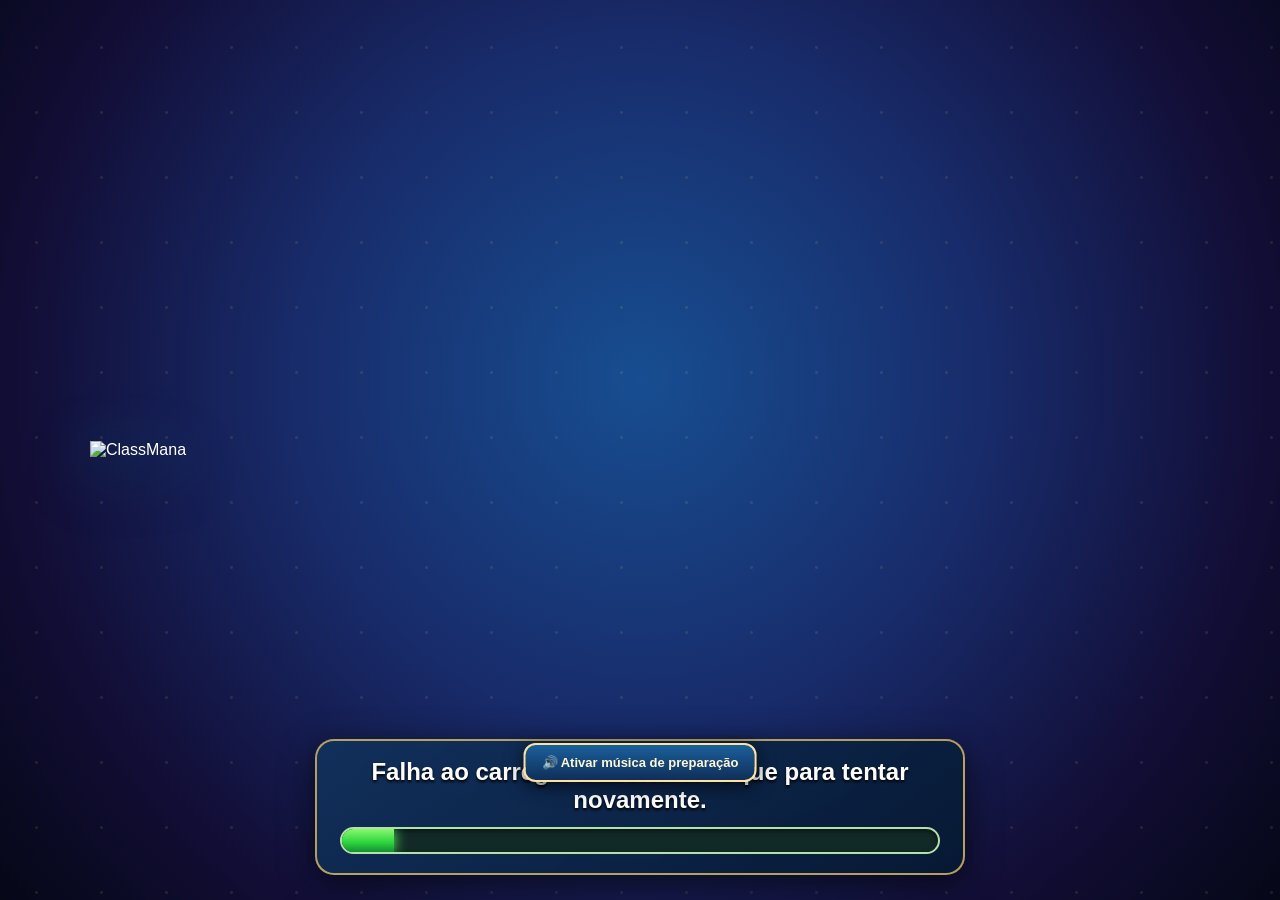
==== index.html @ 32e57f51 "fix: alinhar heroi ao piso no portal e garantir saida/entrada entre territorios" ====
<!DOCTYPE html>
<html lang="pt-BR">
<head>
<meta charset="utf-8">
<meta name="viewport" content="width=device-width,initial-scale=1">
<meta name="theme-color" content="#050c1b">
<title>ClassMana — Batalha dos Monstros V2.5</title>
<style>
*{box-sizing:border-box}
html,body{margin:0;width:100%;height:100%;overflow:hidden;background:#050c1b;color:#f4f8ff;font:14px "Trebuchet MS",Arial,sans-serif}
#shell{position:fixed;inset:0;display:flex;flex-direction:column}
#gameWindow{width:100%;height:100%;flex:1;min-height:0;border:0;background:#050c1b}
#realmTitle{position:absolute;width:1px;height:1px;overflow:hidden;clip-path:inset(50%);white-space:nowrap}
#status{position:fixed;bottom:max(10px,env(safe-area-inset-bottom));left:max(10px,env(safe-area-inset-left));z-index:201;max-width:min(92vw,560px);padding:8px 13px;background:#092141ed;border:1px solid #c6a568;border-radius:9px;color:#fff;box-shadow:0 6px 25px #0008;pointer-events:none;opacity:0;transition:opacity .2s;font-size:13px}
#status.visible{opacity:1}
#stopSave{position:fixed;right:max(12px,env(safe-area-inset-right));top:max(12px,env(safe-area-inset-top));z-index:90;padding:11px 16px;border:2px solid #ebc273;border-radius:12px;background:linear-gradient(#2968a2,#112a48);color:#ffe9ae;font:bold 15px Arial;box-shadow:0 6px 20px #0009;cursor:pointer}
#stopSave[hidden],#saveOverlay[hidden]{display:none!important}
#stopSave:disabled{opacity:.55;cursor:not-allowed}
#saveOverlay{position:fixed;inset:0;z-index:1001;display:grid;place-items:center;background:#020a1aef;padding:16px}
#savePanel{width:min(510px,94vw);max-height:90vh;overflow:auto;border:2px solid #e7bb65;border-radius:20px;background:linear-gradient(145deg,#194366,#0d1a31 80%);box-shadow:0 22px 65px #000b;padding:25px 22px;text-align:center;color:#fff;font-family:Arial,sans-serif}
#savePanel h2{color:#ffe19d;font-size:clamp(23px,4vw,29px);margin:10px 0}
#savePanel p{font-size:16px;line-height:1.5}
#savePanel .saveMark{font-size:43px}
#savePanel .saveActions{display:flex;flex-wrap:wrap;gap:12px;margin-top:20px}
#savePanel button{flex:1 1 185px;padding:13px 15px;min-height:49px;border:2px solid #e6be77;border-radius:11px;background:linear-gradient(#3275b2,#194572);color:#fff;font:bold 15px Arial;cursor:pointer}
#savePanel button.primary{background:linear-gradient(#fbe9ac,#cf962f);color:#193353}
#savePanel button:disabled{opacity:.6;cursor:wait}
#savePanel button[hidden]{display:none}
#saveDetails{color:#bfeaff;font-weight:bold}
#saveNotice{color:#ffe3a3;font-size:13px!important}
#saveNotice.error{color:#ffb6ae}

#transitionLoading{position:fixed;inset:0;z-index:100;display:flex;flex-direction:column;align-items:center;justify-content:center;gap:18px;padding:30px;background:radial-gradient(circle at center,#19385a,#050c1b 75%);text-align:center}
#transitionLoading[hidden]{display:none!important}
#transitionLabel{font-size:clamp(18px,4vw,27px);font-weight:bold;color:#f6d890}
#transitionTrack{width:min(420px,80vw);height:12px;overflow:hidden;border-radius:20px;background:#0c192e;border:1px solid #9a7845}
#transitionFill{width:35%;height:100%;background:linear-gradient(90deg,#427cb7,#b9f9e1,#d4a85b);border-radius:20px;animation:loading 1.3s ease-in-out infinite alternate}
@keyframes loading{from{transform:translateX(-100%)}to{transform:translateX(290%)}}
@media(prefers-reduced-motion:reduce){#transitionFill{animation:none;width:100%}}

/* Identidade visual da escolha de jornada: logo e ícones originais do ClassMana. */
#cm25JourneyDialog{position:fixed;inset:0;z-index:1000;display:flex;align-items:center;justify-content:center;padding:16px;background:radial-gradient(circle at 50% 35%,#23649bc9,#040b1cf5 72%);backdrop-filter:blur(6px)}
#cm25JourneyPanel{position:relative;width:min(540px,96vw);max-height:94vh;overflow:auto;padding:20px clamp(16px,3vw,32px) 26px;border:3px solid #eabe55;border-radius:23px;background:linear-gradient(148deg,#1b5b99,#112e5b 48%,#09172f);box-shadow:0 0 0 4px #4dbeed38,0 22px 70px #000b,inset 0 0 36px #65d6f42b;text-align:center;color:#fff;font-family:"Trebuchet MS",Arial,sans-serif}
#cm25JourneyPanel:before{content:"";position:absolute;inset:9px;border:1px solid #f9d78950;border-radius:15px;pointer-events:none}
#cm25JourneyLogo{display:block;width:min(290px,72vw);height:95px;object-fit:contain;margin:0 auto 4px;filter:drop-shadow(0 5px 8px #020c28) drop-shadow(0 0 13px #80dfff66)}
#cm25JourneyDecor{display:flex;align-items:center;justify-content:center;gap:clamp(14px,4vw,38px);margin:8px 0}
#cm25JourneyDecor img{height:52px;width:52px;object-fit:contain;filter:drop-shadow(0 5px 8px #0009)}
#cm25JourneyPanel h2{font-weight:900;font-size:clamp(21px,4.5vw,28px);color:#ffe2a1;text-shadow:0 3px 9px #0009;margin:7px 0 13px}
#cm25JourneyPanel p{font-size:clamp(14px,2.8vw,17px);line-height:1.45;margin:9px auto 15px}
#cm25JourneyStatus{padding:14px 12px;border:1px solid #d8b974aa;border-radius:12px;background:#06162c91;color:#dff7ff}
#cm25JourneyPanel .cm25JourneyNote{font-size:13px;color:#ffe3ac}
#cm25JourneyPanel .cm25JourneyButton{display:block;width:100%;min-height:57px;padding:12px 15px;margin:11px 0;border-radius:13px;border:2px solid #99dffe;background:linear-gradient(180deg,#4099dc,#1b4c98);box-shadow:0 5px 0 #0c2555,0 0 12px #66d3f833;color:white;text-shadow:0 2px 3px #08274d;font:bold clamp(15px,3vw,18px) "Trebuchet MS",Arial,sans-serif;cursor:pointer;transition:background .14s,transform .14s,box-shadow .14s,color .14s}
#cm25JourneyPanel .cm25JourneyButton:hover,#cm25JourneyPanel .cm25JourneyButton:focus-visible{border-color:#ffe6a4;box-shadow:0 5px 0 #855016,0 0 18px #f4c55185}
#cm25JourneyPanel .cm25JourneyButton:active,#cm25JourneyPanel .cm25JourneyButton.is-selected{background:linear-gradient(180deg,#ffe787,#e5a53c 65%,#c97a20);border-color:#fff1b5;color:#243655;text-shadow:none;transform:translateY(4px);box-shadow:0 1px 0 #90541c,0 0 22px #f7d16c85}
#cm25JourneyPanel .cm25JourneyButton.cm25JourneyCancel{min-height:43px;background:transparent;border-color:#8ab4d4;color:#d8eafa;font-size:14px;box-shadow:none}
#cm25JourneyPanel .cm25JourneyButton:disabled{pointer-events:none;opacity:.8}
@media(max-height:660px){#cm25JourneyLogo{height:65px}#cm25JourneyDecor img{height:34px;width:34px}#cm25JourneyPanel{padding-top:10px;padding-bottom:12px}}
/* O cronômetro fica acima do nome do território; parar e salvar não ocupa o HUD. */
#stopSave{top:clamp(118px,17vh,150px);left:max(10px,env(safe-area-inset-left));right:auto;font-size:13px;padding:9px 12px;max-width:172px}
@media(max-width:700px){#stopSave{top:clamp(112px,18vh,143px);left:6px;font-size:12px;padding:7px 9px;max-width:140px}}
/* Áudio pode depender de uma interação do aluno, por bloqueio de autoplay. */
#enableLoadingSound{position:fixed;bottom:max(118px,env(safe-area-inset-bottom) + 95px);left:50%;transform:translateX(-50%);z-index:190;padding:10px 16px;border:2px solid #ffe2a0;border-radius:12px;background:linear-gradient(#1a609b,#102e59);color:#fff8d9;font:800 13px Arial;box-shadow:0 4px 18px #000a;cursor:pointer}
#enableLoadingSound[hidden]{display:none}

/* ClassMana V2.5 — escolha de jornada: painel épico, claro e responsivo. */
#cm25JourneyDialog{background:radial-gradient(circle at 50% 17%,#2766a366 0,#06152beb 47%,#020713f8 100%);overflow:auto;padding:14px;isolation:isolate}
#cm25JourneyDialog:before{content:"";position:fixed;inset:0;pointer-events:none;opacity:.45;background:linear-gradient(135deg,transparent 0 38%,#37bce516 40% 41%,transparent 42% 100%),radial-gradient(circle at 22% 24%,#e8b75524,transparent 24%),radial-gradient(circle at 81% 78%,#4c85df29,transparent 27%)}
#cm25JourneyPanel{width:min(620px,96vw);max-height:calc(100dvh - 28px);padding:22px clamp(17px,4vw,36px) 26px;border:2px solid #f7ce6d;border-radius:24px;background:linear-gradient(150deg,#173f74 0%,#0e2b53 41%,#06142c 100%);box-shadow:0 0 0 5px #2c73974a,0 28px 95px #000d,inset 0 1px 40px #8fd9f91c}
#cm25JourneyPanel:before{inset:9px;border-radius:16px;border-color:#f9d78955}
#cm25JourneyLogo{width:min(310px,75vw);height:94px;margin-bottom:0}
#cm25JourneyPanel .cm25JourneyEyebrow{display:inline-flex;align-items:center;gap:7px;margin:5px 0 8px;padding:6px 16px;border:1px solid #e3c47976;border-radius:100px;background:#0d2748;color:#f9d78b;font-size:11px;font-weight:900;letter-spacing:.16em}
#cm25JourneyDecor{margin:2px 0 8px;gap:20px}
#cm25JourneyDecor img{height:40px;width:40px;filter:drop-shadow(0 3px 8px #000c) drop-shadow(0 0 9px #94c9f977)}
#cm25JourneyPanel h2{font-size:clamp(24px,5vw,34px);line-height:1.14;letter-spacing:.02em;margin:7px 0 14px;text-shadow:0 4px 18px #020c29}
#cm25JourneyStatus{margin:10px 0 8px;padding:14px;border:1px solid #ddc17f7b;border-radius:15px;background:linear-gradient(135deg,#06213dd9,#153d62a9);font-size:13px;color:#e4f6ff;letter-spacing:.045em;font-weight:900}
#cm25JourneyPanel .cm25JourneyStats{display:grid;grid-template-columns:repeat(3,minmax(0,1fr));gap:9px;margin:12px 0}
#cm25JourneyPanel .cm25JourneyStats[hidden]{display:none!important}
#cm25JourneyPanel .cm25JourneyStat{padding:12px 7px;border:1px solid #4b9bba77;border-radius:12px;background:#06182fb8}
#cm25JourneyPanel .cm25JourneyStat strong{display:block;color:#ffdc85;font-size:clamp(16px,3vw,22px);letter-spacing:0}
#cm25JourneyPanel .cm25JourneyStat small{display:block;color:#b7daee;font-size:11px;margin-top:3px}
#cm25JourneyPanel .cm25JourneyDescription{color:#e1edfb;font-size:14px;max-width:440px}
#cm25JourneyPanel .cm25JourneyActions{display:grid;gap:10px;margin:14px 0 0}
#cm25JourneyPanel .cm25JourneyButton{position:relative;margin:0;min-height:64px;text-align:left;padding:12px 52px 12px 17px;border-radius:14px;border:2px solid #80cde9;background:linear-gradient(110deg,#2b87c3,#18508a 74%);box-shadow:0 4px 0 #071935,0 6px 20px #0005;text-shadow:none;font-size:16px}
#cm25JourneyPanel .cm25JourneyButton:after{content:"›";position:absolute;right:18px;top:50%;transform:translateY(-50%);font-size:29px;color:#e9ddbd}
#cm25JourneyPanel .cm25JourneyButton .cm25ButtonSub{display:block;margin-top:4px;font-size:11px;font-weight:500;color:#c9eaff}
#cm25JourneyPanel .cm25JourneyButton.cm25JourneyPrimary{background:linear-gradient(110deg,#ffe69a,#dba13d 83%);color:#1e3150;border-color:#fff1bf;box-shadow:0 4px 0 #85511c,0 8px 27px #d7a43b30}
#cm25JourneyPanel .cm25JourneyPrimary .cm25ButtonSub,#cm25JourneyPanel .cm25JourneyPrimary:after{color:#4a3b2f}
#cm25JourneyPanel .cm25JourneyButton.cm25JourneyCancel{min-height:40px;font-size:13px;text-align:center;padding:8px 12px;border-color:#6e9eb3;background:transparent;box-shadow:none}
#cm25JourneyPanel .cm25JourneyCancel:after{display:none}
#cm25JourneyPanel .cm25JourneyButton.is-selected{transform:translateY(2px)}
#cm25JourneyPanel .cm25JourneyNote{color:#a7c7de;font-size:12px;margin:14px auto 0}
#finishRun{position:fixed;z-index:91;top:clamp(166px,24vh,201px);left:max(10px,env(safe-area-inset-left));max-width:172px;padding:9px 12px;border:2px solid #f5bd8f;border-radius:12px;background:linear-gradient(#803e40,#421e32);color:#fff4df;font:800 13px Arial;box-shadow:0 6px 20px #0008;cursor:pointer}
#finishRun[hidden]{display:none!important}#finishRun:disabled{opacity:.55;cursor:not-allowed}
@media(max-width:700px){#cm25JourneyPanel{padding:14px 14px 18px}#cm25JourneyLogo{height:68px}#cm25JourneyDecor img{height:30px;width:30px}#cm25JourneyPanel .cm25JourneyButton{min-height:57px;font-size:14px}#finishRun{top:clamp(151px,25vh,179px);left:6px;font-size:12px;padding:7px 9px;max-width:140px}}
@media(max-height:580px){#cm25JourneyPanel{max-height:95dvh}#cm25JourneyDecor{display:none}#cm25JourneyLogo{height:53px}#cm25JourneyPanel .cm25JourneyStats{margin:5px 0}}

</style>
<link rel="stylesheet" href="interface_visual_v25.css?v=20261030-24" />
</head>
<body>
<div id="shell">
<iframe id="gameWindow" title="ClassMana — Batalha dos Monstros V2.5" allow="autoplay;fullscreen" referrerpolicy="strict-origin-when-cross-origin"></iframe>
<div id="realmTitle" aria-live="polite"></div>
<button id="stopSave" type="button" hidden>✦ Guardar progresso</button>
<button id="finishRun" type="button" hidden>🏁 Finalizar partida</button>
<section id="saveOverlay" hidden role="dialog" aria-modal="true" aria-labelledby="saveTitle">
<div id="savePanel" data-visual="save">
  <i class="cm25SaveCorner a" aria-hidden="true"></i><i class="cm25SaveCorner b" aria-hidden="true"></i>
  <i class="cm25SaveCorner c" aria-hidden="true"></i><i class="cm25SaveCorner d" aria-hidden="true"></i>
  <img id="saveClassmanaLogo" src="https://drjcs2020.github.io/classmana-batalha-dos-monstros-V2/assets/logo.png" alt="ClassMana">
  <div class="cm25SaveBrand" id="saveEyebrow">✦ CLASSMANA · JORNADA DO HERÓI ✦</div>
  <div id="saveMark" class="saveMark" data-state="save" aria-hidden="true">
    <img class="cm25CrestShield" src="https://drjcs2020.github.io/classmana-batalha-dos-monstros-V2/assets/items3d/shield.png" alt="">
    <img id="saveMarkGem" class="cm25CrestGem" src="https://drjcs2020.github.io/classmana-batalha-dos-monstros-V2/assets/items3d/crystal.png" alt="">
    <span id="saveMarkGlyph" class="cm25SaveGlyph">✦</span>
  </div>
  <h2 id="saveTitle">Guardar minha jornada?</h2>
  <p id="saveDescription">Guarde suas conquistas e continue esta aventura quando voltar!</p>
  <div class="cm25ProgressHeading">✦ Progresso conquistado ✦</div>
  <div class="cm25SaveStats" aria-hidden="true">
    <div class="cm25SaveStat"><strong id="saveRealm">1</strong><small>🏰 Reino</small></div>
    <div class="cm25SaveStat"><strong id="saveTerritory">1</strong><small>⚔ Território</small></div>
    <div class="cm25SaveStat"><strong id="saveScore">0</strong><small>✦ Pontos</small></div>
  </div>
  <div id="finishScoreBreakdown" class="cm25FinishScores" hidden role="group" aria-label="Resultado final da partida">
    <div class="cm25FinishScore"><strong id="finishBattleScore">0</strong><small>⚔ Pontos da batalha</small></div>
    <div class="cm25FinishScore"><strong id="finishBonusScore">+0</strong><small>💎 Pontos bônus</small></div>
    <div class="cm25FinishScore cm25FinishTotal"><strong id="finishTotalScore">0</strong><small>🏆 Total final</small></div>
  </div>
  <p id="saveDetails"></p>
  <p id="saveNotice" role="status" aria-live="polite">Seu herói aguarda sua decisão.</p>
  <div id="saveSyncTrack" class="cm25SyncTrack" hidden aria-hidden="true"><span></span></div>
  <div class="saveActions">
    <button id="saveCancel" type="button">▶ Voltar à batalha</button>
    <button id="saveConfirm" type="button" class="primary">✦ Guardar progresso</button>
    <button id="saveRanking" type="button" class="primary" hidden>🏆 Ver placar e minha posição</button>
    <button id="saveExit" type="button" class="primary" hidden>↩ Voltar ao início</button>
  </div>
</div>
</section>

<div id="transitionLoading" hidden role="status" aria-live="polite">
  <div id="transitionPanel">
    <img id="transitionClassmanaLogo" src="https://drjcs2020.github.io/classmana-batalha-dos-monstros-V2/assets/logo.png" alt="ClassMana">
    <div class="cm25TransitionEyebrow">✦ CLASSMANA · PORTAL DOS REINOS ✦</div>
    <div class="cm25TransitionHeraldry" aria-hidden="true">
      <img src="https://drjcs2020.github.io/classmana-batalha-dos-monstros-V2/assets/items3d/shield.png" alt="">
      <img class="cm25TransitionCrystal" src="https://drjcs2020.github.io/classmana-batalha-dos-monstros-V2/assets/items3d/crystal.png" alt="">
      <img src="https://drjcs2020.github.io/classmana-batalha-dos-monstros-V2/assets/items3d/dagger.png" alt="">
    </div>
    <div id="transitionLabel">Preparando sua aventura…</div>
    <p id="transitionSubTitle">Aguarde enquanto preparamos a próxima etapa da aventura.</p>
    <div id="transitionTrack"><div id="transitionFill"></div></div>
    <p class="cm25TransitionFoot">✦ MONSTROS, PODERES E DESCOBERTAS À FRENTE ✦</p>
  </div>
</div>
<div id="status" role="status" aria-live="polite"></div>
<button id="enableLoadingSound" type="button" hidden>🔊 Ativar música de preparação</button>
</div>
<script src="configuracao_global.js"></script>
<script src="campanha.js?v=20261031-11"></script>
</body>
</html>
---- interface_visual_v25.css ----
/* ClassMana V2.5 — Interfaces de jornada, transição e progresso.
   Reutiliza arte existente da V2.4 sem alterar seu motor, placar ou salvamento. */
:root{--cm25-gold:#ffdf86;--cm25-gold-dark:#b97524;--cm25-ice:#93eaff;--cm25-navy:#07152e;--cm25-blue:#174d86;--cm25-art:"https://drjcs2020.github.io/classmana-batalha-dos-monstros-V2/assets/arena/fundos/arena-medieval-original.png"}
/* Os comandos flutuantes também recebem a linguagem visual do jogo. */
#stopSave,#finishRun{display:flex;align-items:center;justify-content:center;gap:7px;min-height:38px;border:2px solid #fae1a2!important;border-radius:11px!important;font:900 12px "Trebuchet MS",Arial,sans-serif!important;letter-spacing:.02em;text-shadow:0 1px 2px #09233e;box-shadow:0 4px 0 #061934,0 0 18px #6cbbfd47!important;transition:transform .15s,filter .15s!important;white-space:normal}
#stopSave{background:linear-gradient(180deg,#329cbb,#155385 80%)!important;color:#fff2c9!important}
#finishRun{border-color:#e7b8a5!important;background:linear-gradient(180deg,#a45765,#4c2448 90%)!important;color:#ffecdf!important}
#stopSave:hover:enabled,#finishRun:hover:enabled{filter:brightness(1.17);transform:translateY(-2px)}
#stopSave:focus-visible,#finishRun:focus-visible{outline:3px solid #fff;outline-offset:3px}
/* Moldura e atmosfera compartilhadas com a identidade ClassMana. */
#saveOverlay,#transitionLoading{background:linear-gradient(130deg,#020a20ed,#071d3aca 45%,#050718e9),url("https://drjcs2020.github.io/classmana-batalha-dos-monstros-V2/assets/arena/fundos/arena-medieval-original.png") center/cover!important;isolation:isolate}
#saveOverlay:before,#transitionLoading:before{content:"";position:absolute;inset:0;pointer-events:none;background:radial-gradient(ellipse at 50% 37%,#75ceff29,transparent 48%),radial-gradient(circle at 10% 88%,#b9703b24,transparent 26%);z-index:-1}
#saveOverlay:after,#transitionLoading:after{content:"";position:absolute;inset:0;pointer-events:none;background:repeating-linear-gradient(125deg,transparent 0 125px,#8cd7ff09 127px 128px,transparent 130px 210px);opacity:.65;z-index:-1}
/* Painel principal de salvar/finalizar */
#savePanel{position:relative;isolation:isolate;width:min(680px,95vw);max-height:calc(100dvh - 28px);overflow-y:auto;overflow-x:hidden;padding:24px clamp(18px,4.5vw,40px) 27px!important;border:2px solid #f7d58b!important;border-radius:24px!important;background:linear-gradient(155deg,#205486ed 0%,#12345ceb 35%,#081b3aee 72%,#081328fa 100%)!important;box-shadow:0 0 0 5px #224d71ba,0 0 0 7px #88dfff38,0 26px 80px #000c,inset 0 0 34px #7edaff1b!important;color:#effaff!important;font-family:"Trebuchet MS",Arial,sans-serif!important;text-align:center}
#savePanel:before{content:"";position:absolute;inset:10px;border:1px solid #eecb7e6e;border-radius:16px;pointer-events:none;z-index:-1}
#savePanel:after{content:"";position:absolute;top:-70px;left:50%;transform:translateX(-50%);width:370px;height:270px;background:radial-gradient(circle,#68d7ff25 0%,transparent 70%);pointer-events:none;z-index:-1}
#savePanel .cm25SaveCorner{position:absolute;width:27px;height:27px;border:3px solid var(--cm25-gold);pointer-events:none;filter:drop-shadow(0 0 6px #ffdb8190)}
#savePanel .cm25SaveCorner.a{top:14px;left:14px;border-right:0;border-bottom:0;border-top-left-radius:9px}
#savePanel .cm25SaveCorner.b{top:14px;right:14px;border-left:0;border-bottom:0;border-top-right-radius:9px}
#savePanel .cm25SaveCorner.c{bottom:14px;left:14px;border-right:0;border-top:0;border-bottom-left-radius:9px}
#savePanel .cm25SaveCorner.d{bottom:14px;right:14px;border-left:0;border-top:0;border-bottom-right-radius:9px}
#savePanel .cm25SaveBrand{display:flex;align-items:center;justify-content:center;gap:12px;min-height:24px;margin:0 0 8px;color:#d8eaff;font-size:11px;font-weight:900;letter-spacing:.2em}
#savePanel .cm25SaveBrand:before,#savePanel .cm25SaveBrand:after{content:"";height:1px;max-width:65px;flex:1;background:linear-gradient(90deg,transparent,#f6d78eaa)}
#savePanel .cm25SaveBrand:after{transform:rotate(180deg)}
#savePanel .saveMark{position:relative;display:block;width:110px;height:91px;margin:0 auto 4px;font-size:initial;filter:drop-shadow(0 8px 12px #0008)}
#savePanel .saveMark:before{content:"";position:absolute;inset:3px 13px 0;border-radius:50%;border:1px solid #7de9ff75;box-shadow:0 0 24px #58dbff70,inset 0 0 22px #45e2ff24;animation:cm25Halo 5s linear infinite}
#savePanel .saveMark img{position:absolute;inset:0;margin:auto;max-width:100%;max-height:100%;object-fit:contain;pointer-events:none}
#savePanel .cm25CrestShield{width:83px;height:82px;filter:drop-shadow(0 3px 7px #010b23)}
#savePanel .cm25CrestGem{width:48px;height:51px;top:18px!important;filter:drop-shadow(0 0 13px #7ffff1c9);animation:cm25Float 2.5s ease-in-out infinite}
#savePanel .cm25SaveGlyph{position:absolute;bottom:1px;right:7px;display:grid;place-items:center;width:29px;height:29px;border:2px solid #f9dc99;border-radius:50%;background:linear-gradient(135deg,#205487,#0b2343);color:#ffe3a1;font:900 18px Arial;box-shadow:0 0 14px #eab96170}
#savePanel h2{font-size:clamp(23px,4.7vw,34px)!important;font-weight:900!important;line-height:1.15!important;letter-spacing:.01em;color:#ffe4a3!important;text-shadow:0 3px 1px #2e1931,0 0 23px #edac5270;margin:8px 0 8px!important}
#savePanel #saveDescription{max-width:535px;margin:8px auto 16px;color:#f2f7ff;font-size:clamp(13px,2.2vw,16px)!important;line-height:1.5;font-weight:600}
#savePanel .cm25ProgressHeading{margin:0 0 9px;color:#bfeeff;text-transform:uppercase;font-size:11px;font-weight:900;letter-spacing:.15em}
#savePanel .cm25SaveStats{display:grid;grid-template-columns:repeat(3,minmax(0,1fr));gap:10px;margin:0 0 12px}
#savePanel .cm25SaveStat{min-width:0;padding:11px 5px;border-radius:12px;border:1px solid #83cce67a;background:linear-gradient(180deg,#0b2c50c8,#061a33c9);box-shadow:inset 0 1px 9px #4bcdff1b}
#savePanel .cm25SaveStat strong{display:block;color:#ffe19c;font-size:clamp(17px,4vw,26px);font-weight:900;line-height:1.2;text-shadow:0 2px 8px #07142c}
#savePanel .cm25SaveStat small{display:block;color:#cae9f6;font-size:clamp(10px,2vw,12px);font-weight:800;letter-spacing:.08em;text-transform:uppercase;margin-top:4px}
#savePanel #saveDetails{position:absolute!important;width:1px;height:1px;padding:0;overflow:hidden;clip-path:inset(50%);white-space:nowrap}
#savePanel #saveNotice{padding:10px 12px;margin:11px 0 6px;color:#d9eafa;font-weight:700;font-size:clamp(12px,2vw,13px)!important;line-height:1.45;border:1px solid #72b8d446;background:#06172d6b;border-radius:10px}
#savePanel #saveNotice.error{color:#ffe3da!important;background:#4a1c31bc;border:1px solid #f7a69d8c}
#savePanel .cm25SyncTrack{height:7px;margin:6px 12px 8px;overflow:hidden;border-radius:999px;background:#06112a;border:1px solid #8cceec69}
#savePanel .cm25SyncTrack[hidden]{display:none!important}
#savePanel .cm25SyncTrack span{display:block;width:32%;height:100%;border-radius:999px;background:linear-gradient(90deg,#6ce2f6,#fce49b,#79cafa);animation:cm25Sync 1.3s ease-in-out infinite alternate;box-shadow:0 0 12px #acebff}
#savePanel .saveActions{display:grid!important;grid-template-columns:repeat(2,minmax(0,1fr));gap:12px!important;margin-top:15px!important}
#savePanel .saveActions button{min-height:54px!important;min-width:0;flex:auto!important;margin:0!important;padding:12px 13px!important;border:2px solid #a2e8ff!important;border-radius:12px!important;background:linear-gradient(180deg,#368dc5,#14437a 89%)!important;box-shadow:0 4px 0 #061a38,0 0 15px #43aef328!important;color:#fff!important;font:900 clamp(13px,2.3vw,16px) "Trebuchet MS",Arial,sans-serif!important;text-shadow:0 2px 2px #00152c!important;cursor:pointer;transition:transform .17s ease,filter .17s ease,box-shadow .17s ease}
#savePanel .saveActions button.primary{border-color:#fff0bf!important;background:linear-gradient(180deg,#fff3b1,#f0c65f 48%,#cf8e32)!important;color:#273353!important;text-shadow:none!important;box-shadow:0 4px 0 #89521b,0 0 19px #efb95340!important}
#savePanel .saveActions button:hover:enabled{filter:brightness(1.12);transform:translateY(-2px)}
#savePanel .saveActions button:active:enabled{transform:translateY(2px)}
#savePanel .saveActions button:focus-visible{outline:3px solid #fff;outline-offset:3px}
#savePanel .saveActions button:disabled{opacity:.6!important;cursor:wait;filter:saturate(.55)}
#savePanel .saveActions button[hidden]{display:none!important}
#savePanel .saveActions button:only-child{grid-column:1/-1;max-width:330px;width:100%;justify-self:center}
#savePanel[data-visual="finish"] .cm25SaveGlyph{background:linear-gradient(#8d3851,#451c37)}
#savePanel[data-visual="success"] .cm25SaveGlyph{background:linear-gradient(#237d66,#0e4537);border-color:#bbffda;color:#fff}
#savePanel[data-visual="working"] .saveMark:before{animation-duration:1.15s}
#savePanel[data-visual="error"] .cm25SaveGlyph{background:#783540;border-color:#ffbdaf}
/* Passagem de reino: portal de cristal, sem placeholder simples */
#transitionLoading{padding:clamp(10px,3vw,28px)!important;gap:0!important}
#transitionLoading #transitionPanel{position:relative;isolation:isolate;width:min(640px,94vw);max-height:calc(100dvh - 20px);overflow:auto;padding:clamp(14px,3vw,24px) clamp(19px,4vw,35px) 25px;border:2px solid #f1cc79;border-radius:24px;background:linear-gradient(145deg,#235b8dea,#112d56f4 49%,#08152ff8);box-shadow:0 0 0 5px #367ab356,0 24px 74px #000b,inset 0 0 31px #95e6ff22;text-align:center}
#transitionLoading #transitionPanel:before{content:"";position:absolute;inset:9px;border:1px solid #f3d88b6a;border-radius:15px;pointer-events:none;z-index:-1}
#transitionLoading .cm25TransitionEyebrow{display:inline-block;padding:6px 14px;border:1px solid #e8c87972;border-radius:30px;background:#0b2b4cc9;color:#f7dc9b;font:900 11px "Trebuchet MS",Arial,sans-serif;letter-spacing:.16em;margin-bottom:7px}
#transitionLoading .cm25TransitionHeraldry{display:flex;justify-content:center;align-items:center;gap:18px;height:86px;margin:3px 0 8px}
#transitionLoading .cm25TransitionHeraldry img{width:68px;height:68px;object-fit:contain;filter:drop-shadow(0 0 13px #7beaff70)}
#transitionLoading .cm25TransitionHeraldry .cm25TransitionCrystal{width:92px;height:90px;animation:cm25Float 2.3s ease-in-out infinite;filter:drop-shadow(0 0 18px #7aeefa9b)}
#transitionLoading #transitionLabel{font-size:clamp(21px,4.4vw,34px)!important;line-height:1.15;font-weight:900!important;color:#ffdd8c!important;text-shadow:0 3px 1px #332143,0 0 18px #f7c66e68;margin:2px auto 8px}
#transitionLoading #transitionSubTitle{font:600 clamp(12px,2.4vw,16px) "Trebuchet MS",Arial,sans-serif;color:#d8ecfa;margin:0 auto 15px;line-height:1.5}
#transitionLoading #transitionTrack{width:min(445px,100%)!important;height:17px!important;margin:0 auto;overflow:hidden;border:2px solid #f4ce80!important;border-radius:999px!important;background:#081429!important;box-shadow:0 0 18px #68d4ff39,inset 0 2px 5px #0008}
#transitionLoading #transitionFill{height:100%;width:38%!important;border-radius:999px!important;background:linear-gradient(90deg,#329cdb,#8beeff,#f6d782);box-shadow:0 0 18px #96edff;animation:cm25PortalLoad 1.4s ease-in-out infinite alternate!important}
#transitionLoading .cm25TransitionFoot{font:800 11px "Trebuchet MS",Arial,sans-serif;letter-spacing:.12em;color:#bee6f9;margin:13px 0 0}
@keyframes cm25Float{0%,100%{transform:translateY(2px)}50%{transform:translateY(-6px)}}
@keyframes cm25Halo{to{transform:rotate(360deg)}}
@keyframes cm25Sync{0%{transform:translateX(-12%)}100%{transform:translateX(240%)}}
@keyframes cm25PortalLoad{0%{transform:translateX(-100%)}100%{transform:translateX(270%)}}
@media(max-width:520px){#savePanel{padding:17px 17px 20px!important}#savePanel .saveMark{height:75px;width:96px}#savePanel .cm25CrestShield{height:70px;width:70px}#savePanel .cm25CrestGem{height:42px;width:42px}#savePanel .saveActions{gap:8px!important}#savePanel .saveActions button{padding:10px 7px!important;font-size:12px!important}#savePanel .cm25SaveStats{gap:6px}#transitionLoading .cm25TransitionHeraldry{gap:9px;height:74px}#transitionLoading .cm25TransitionHeraldry img{height:56px;width:56px}#transitionLoading .cm25TransitionHeraldry .cm25TransitionCrystal{height:76px;width:75px}}
@media(max-height:560px){#savePanel{padding-top:12px!important;padding-bottom:13px!important}#savePanel .saveMark{height:57px;width:90px;margin-bottom:0}#savePanel .cm25CrestShield{height:57px;width:57px}#savePanel .cm25CrestGem{height:34px;width:34px}#savePanel h2{font-size:21px!important;margin:2px 0!important}#savePanel #saveDescription{margin:5px auto 10px;font-size:12px!important}#savePanel .cm25SaveStat{padding:6px 3px}#savePanel .cm25SaveStat strong{font-size:17px}#savePanel #saveNotice{padding:6px 8px;margin:6px auto}#savePanel .saveActions{margin-top:9px!important}#savePanel .saveActions button{min-height:43px!important}#transitionLoading #transitionPanel{padding:12px 18px 17px}#transitionLoading .cm25TransitionHeraldry{height:62px;margin:0}#transitionLoading .cm25TransitionHeraldry img{height:52px;width:52px}#transitionLoading .cm25TransitionHeraldry .cm25TransitionCrystal{height:63px;width:64px}#transitionLoading #transitionLabel{font-size:22px!important;margin:2px}#transitionLoading #transitionSubTitle{margin-bottom:10px}}
@media(prefers-reduced-motion:reduce){#savePanel .saveMark:before,#savePanel .cm25CrestGem,#savePanel .cm25SyncTrack span,#transitionLoading .cm25TransitionCrystal,#transitionLoading #transitionFill{animation:none!important}#transitionLoading #transitionFill{transform:none!important;width:100%!important}}


/* Revisão V2.5: tipografia legível e marca oficial em todas as janelas.
   Exclui propositalmente os controles de combate do motor interno. */
#saveClassmanaLogo,#transitionClassmanaLogo{
 display:block;width:min(238px,56vw);height:auto;max-height:83px;object-fit:contain;
 margin:0 auto 7px;filter:drop-shadow(0 4px 9px #00112acc) drop-shadow(0 0 17px #58bff060)
}
#savePanel{
 width:min(760px,96vw)!important;
 padding:20px clamp(19px,3vw,32px) 25px!important
}
#savePanel .cm25SaveBrand{font-size:clamp(12px,1.35vw,15px)!important;letter-spacing:.12em!important;line-height:1.45}
#savePanel h2,#savePanel #saveTitle{font-size:clamp(29px,3.8vw,42px)!important;line-height:1.17!important;margin:9px 0 12px!important}
#savePanel #saveDescription{max-width:660px;font-size:clamp(17px,1.8vw,22px)!important;line-height:1.42!important;margin:7px auto 15px!important}
#savePanel .cm25ProgressHeading{font-size:clamp(13px,1.35vw,16px)!important;margin:8px 0 11px}
#savePanel .cm25SaveStat{padding:12px 7px!important}
#savePanel .cm25SaveStat strong{font-size:clamp(27px,3.2vw,38px)!important}
#savePanel .cm25SaveStat small{font-size:clamp(12px,1.3vw,15px)!important;letter-spacing:.04em}
#savePanel #saveNotice{font-size:clamp(15px,1.5vw,19px)!important;line-height:1.44!important;padding:11px 13px!important}
#savePanel .saveActions button{min-height:58px!important;font-size:clamp(16px,1.8vw,21px)!important;padding:12px 10px!important}
#transitionLoading #transitionPanel{width:min(770px,95vw)!important;padding:19px clamp(20px,3vw,36px) 25px!important}
#transitionLoading .cm25TransitionEyebrow{font-size:clamp(12px,1.25vw,15px)!important}
#transitionLoading #transitionLabel{font-size:clamp(28px,3.6vw,41px)!important}
#transitionLoading #transitionSubTitle{font-size:clamp(17px,1.85vw,22px)!important}
#transitionLoading .cm25TransitionFoot{font-size:clamp(12px,1.3vw,15px)!important;line-height:1.45}
#transitionLoading #transitionTrack{width:min(550px,100%)!important;height:21px!important}
#cm25JourneyPanel{width:min(790px,96vw)!important;padding:20px clamp(19px,3vw,30px) 22px!important}
#cm25JourneyPanel #cm25JourneyLogo{height:clamp(78px,12vh,100px)!important}
#cm25JourneyPanel .cm25JourneyEyebrow{font-size:clamp(12px,1.3vw,15px)!important}
#cm25JourneyPanel #cm25JourneyTitle{font-size:clamp(29px,3.7vw,43px)!important}
#cm25JourneyPanel #cm25JourneyStatus{font-size:clamp(14px,1.5vw,18px)!important}
#cm25JourneyPanel .cm25JourneyDescription{max-width:680px;font-size:clamp(16px,1.7vw,21px)!important}
#cm25JourneyPanel .cm25JourneyStat strong{font-size:clamp(26px,3.2vw,36px)!important}
#cm25JourneyPanel .cm25JourneyStat small{font-size:clamp(12px,1.3vw,15px)!important}
#cm25JourneyPanel .cm25JourneyButton{font-size:clamp(17px,1.85vw,22px)!important;min-height:64px!important}
#cm25JourneyPanel .cm25JourneyButton .cm25ButtonSub{font-size:clamp(13px,1.35vw,16px)!important}
#cm25JourneyPanel .cm25JourneyButton.cm25JourneyCancel{font-size:clamp(14px,1.5vw,18px)!important}
#cm25JourneyPanel .cm25JourneyNote{font-size:clamp(13px,1.25vw,16px)!important}
/* Telas baixas: usar rolagem no próprio painel em vez de fontes de 9-11 px. */
@media(max-height:620px){
 #saveClassmanaLogo,#transitionClassmanaLogo{width:min(172px,41vw);max-height:56px;margin-bottom:2px}
 #savePanel{max-height:calc(100dvh - 16px)!important;padding:11px 19px 15px!important}
 #savePanel .saveMark{width:82px;height:59px;margin-bottom:0}
 #savePanel .cm25CrestShield{width:63px;height:61px}
 #savePanel .cm25CrestGem{width:36px;height:38px}
 #savePanel h2,#savePanel #saveTitle{font-size:clamp(25px,3.8vw,32px)!important;margin:3px 0 5px!important}
 #savePanel #saveDescription{font-size:16px!important;margin:5px auto 7px!important}
 #savePanel .cm25SaveStat{padding:6px 4px!important}
 #savePanel .cm25SaveStat strong{font-size:24px!important}
 #savePanel #saveNotice{padding:7px 10px!important;font-size:14px!important;margin:5px 0!important}
 #savePanel .saveActions button{min-height:47px!important;font-size:15px!important}
 #transitionLoading #transitionPanel{max-height:calc(100dvh - 16px)!important;padding:12px 19px 16px!important}
 #transitionLoading #transitionLabel{font-size:27px!important}
 #transitionLoading #transitionSubTitle{font-size:16px!important;margin:5px auto 12px}
 #cm25JourneyPanel{max-height:calc(100dvh - 14px)!important;overflow-y:auto;padding:10px 17px 14px!important}
 #cm25JourneyPanel #cm25JourneyLogo{height:64px!important}
 #cm25JourneyPanel #cm25JourneyTitle{font-size:27px!important}
 #cm25JourneyPanel .cm25JourneyButton{min-height:54px!important;font-size:16px!important}
}
@media(max-width:440px){
 #saveClassmanaLogo,#transitionClassmanaLogo{width:175px;max-height:61px}
 #savePanel{width:96vw!important;padding:16px 15px 18px!important}
 #savePanel h2,#savePanel #saveTitle{font-size:27px!important}
 #savePanel #saveDescription{font-size:16px!important}
 #savePanel .cm25SaveStat strong{font-size:25px!important}
 #savePanel .cm25SaveStat small{font-size:11px!important}
 #savePanel .saveActions button{font-size:14px!important;min-height:51px!important}
 #cm25JourneyPanel #cm25JourneyTitle{font-size:27px!important}
}


/* CLASSMANA: JORNADA HERO DESTACADO — painel lúdico da V2.5. */
#cm25JourneyDialog #cm25JourneyPanel{
 width:min(875px,97vw)!important;
 max-height:calc(100dvh - 20px)!important;
 padding:14px clamp(17px,2.4vw,29px) 20px!important;
 overflow-y:auto!important;
}
#cm25JourneyPanel #cm25JourneyLogo{height:clamp(65px,10vh,86px)!important;margin:0 auto 1px!important}
#cm25JourneyPanel #cm25JourneyDecor{margin:0 0 5px!important;gap:16px!important}
#cm25JourneyPanel #cm25JourneyDecor img{width:32px!important;height:32px!important}
#cm25JourneyPanel #cm25JourneyTitle{font-size:clamp(30px,3.5vw,40px)!important;margin:5px 0 12px!important}
#cm25JourneyLayout{
 display:grid!important;grid-template-columns:minmax(220px,0.43fr) minmax(0,1fr)!important;
 gap:clamp(13px,2vw,22px)!important;
 align-items:stretch!important;text-align:left!important;
}
#cm25JourneyHero{
 min-width:0;min-height:363px;padding:16px 11px 14px;position:relative;
 display:flex;flex-direction:column;align-items:center;justify-content:center;gap:9px;
 border:2px solid #a4e9ff;border-radius:19px;
 background:radial-gradient(circle at 50% 40%,#77dbff48 0,#184976bc 45%,#091b42 100%);
 box-shadow:inset 0 0 28px #69e5ff24,0 0 26px #78e6ff28;
 overflow:hidden;text-align:center;
}
#cm25JourneyHero:before{
 content:"";position:absolute;inset:14% 7%;pointer-events:none;border-radius:50%;
 background:radial-gradient(circle,#b9f8ff57,transparent 64%);
 filter:blur(13px)
}
#cm25JourneyHero span,#cm25JourneyHero strong,#cm25JourneyHero img{position:relative;z-index:1}
#cm25JourneyHero span{
 display:block;max-width:100%;font-size:clamp(12px,1.25vw,15px)!important;
 color:#ffe6a4;font-weight:900;letter-spacing:.055em;line-height:1.35;
}
#cm25JourneyHero .cm25JourneyHeroImage{
 display:block;width:min(100%,240px)!important;height:245px!important;
 object-fit:contain;filter:drop-shadow(0 10px 11px #020a29b5) drop-shadow(0 0 14px #8de8ff55)
}
#cm25JourneyHero strong{
 display:block;font-size:clamp(19px,2.1vw,25px)!important;line-height:1.2;
 color:#fff0b7;text-shadow:0 3px 6px #030c25;letter-spacing:.01em;
}
#cm25JourneyDetails{min-width:0;display:flex;flex-direction:column;justify-content:center}
#cm25JourneyPanel #cm25JourneyStatus{
 padding:12px 14px!important;margin:0 0 11px!important;
 font-size:clamp(16px,1.6vw,19px)!important;line-height:1.3!important;
 text-align:center!important;border:1px solid #83d8fd!important;
 background:linear-gradient(105deg,#133c69,#17647b)!important;color:#fff2bd!important;
}
#cm25JourneyPanel .cm25JourneyStats{gap:9px!important;margin:0 0 11px!important}
#cm25JourneyPanel .cm25JourneyStat{padding:11px 5px!important;border-width:2px!important}
#cm25JourneyPanel .cm25JourneyStat:nth-child(1){border-color:#63dcff!important;background:linear-gradient(150deg,#155b90,#072848)!important}
#cm25JourneyPanel .cm25JourneyStat:nth-child(2){border-color:#af95ff!important;background:linear-gradient(150deg,#5644a4,#221b55)!important}
#cm25JourneyPanel .cm25JourneyStat:nth-child(3){border-color:#ffd276!important;background:linear-gradient(150deg,#76521c,#392009)!important}
#cm25JourneyPanel .cm25JourneyStat strong{font-size:clamp(26px,3vw,34px)!important}
#cm25JourneyPanel .cm25JourneyStat small{
 font-size:clamp(12px,1.2vw,14px)!important;color:#fff6e0!important;
 font-weight:900!important;line-height:1.3!important;
}
#cm25JourneyPanel .cm25JourneyStat:nth-child(1) small:before{content:"🏰 "}
#cm25JourneyPanel .cm25JourneyStat:nth-child(2) small:before{content:"🧭 "}
#cm25JourneyPanel .cm25JourneyStat:nth-child(3) small:before{content:"⭐ "}
#cm25JourneyPanel .cm25JourneyDescription{
 max-width:none!important;margin:3px 0 12px!important;text-align:center!important;
 font-size:clamp(16px,1.6vw,19px)!important;line-height:1.4!important;
}
#cm25JourneyPanel .cm25JourneyActions{gap:10px!important;margin:0!important}
#cm25JourneyPanel .cm25JourneyActions .cm25JourneyButton{
 font-size:clamp(17px,1.7vw,21px)!important;line-height:1.22!important;
 min-height:65px!important;padding:10px 40px 10px 15px!important;
}
#cm25JourneyPanel .cm25JourneyActions .cm25JourneyButton .cm25ButtonSub{
 font-size:clamp(13px,1.25vw,16px)!important;line-height:1.3!important;
 margin-top:4px!important
}
#cm25JourneyPanel .cm25JourneyButton[data-action="new"]:not(.cm25JourneyPrimary){
 background:linear-gradient(105deg,#1679a7,#215aab 85%)!important;
 border-color:#5ce7ff!important;
}
#cm25JourneyPanel .cm25JourneyButton[data-action="cancel"]{
 min-height:46px!important;font-size:clamp(15px,1.5vw,18px)!important;
 text-align:center!important;padding:9px!important
}
#cm25JourneyPanel .cm25JourneyNote{
 font-size:clamp(13px,1.18vw,15px)!important;line-height:1.4!important;
 margin:11px 2px 0!important;text-align:center!important;color:#d6ebff!important
}
@media(max-width:700px){
 #cm25JourneyDialog #cm25JourneyPanel{width:97vw!important;padding:12px 14px 18px!important}
 #cm25JourneyLayout{grid-template-columns:minmax(0,1fr)!important;gap:12px!important}
 #cm25JourneyHero{
  min-height:0!important;display:grid!important;
  grid-template-columns:110px 1fr!important;grid-template-rows:auto auto!important;
  column-gap:13px!important;padding:9px 12px!important;text-align:left!important
 }
 #cm25JourneyHero .cm25JourneyHeroImage{
  grid-column:1!important;grid-row:1 / span 2!important;
  width:107px!important;height:112px!important
 }
 #cm25JourneyHero span{grid-column:2;grid-row:1;font-size:12px!important}
 #cm25JourneyHero strong{grid-column:2;grid-row:2;font-size:20px!important}
 #cm25JourneyPanel #cm25JourneyStatus{font-size:16px!important}
 #cm25JourneyPanel #cm25JourneyLogo{height:67px!important}
}
@media(max-height:580px) and (min-width:701px){
 #cm25JourneyHero{min-height:310px!important}
 #cm25JourneyHero .cm25JourneyHeroImage{height:193px!important}
 #cm25JourneyPanel #cm25JourneyLogo{height:56px!important}
 #cm25JourneyPanel .cm25JourneyStats{margin-bottom:7px!important}
 #cm25JourneyPanel .cm25JourneyDescription{margin-bottom:7px!important}
}


/* Resultado após encerrar manualmente a partida: batalha + bônus = total.
   Não interfere nos painéis de guardar progresso. */
#savePanel #finishScoreBreakdown.cm25FinishScores[hidden],#savePanel .saveActions #saveRanking[hidden]{display:none!important}
#savePanel #finishScoreBreakdown.cm25FinishScores{
 display:grid;grid-template-columns:repeat(3,minmax(0,1fr));
 gap:9px;margin:14px 0 12px
}
#savePanel .cm25FinishScore{
 display:flex;flex-direction:column;align-items:center;justify-content:center;
 min-width:0;min-height:96px;gap:6px;padding:10px 5px;
 border:2px solid #7ac9ed;border-radius:12px;
 background:linear-gradient(150deg,#17426a,#061d39);
 box-shadow:inset 0 0 15px #6ed9ff19;
}
#savePanel .cm25FinishScore:nth-child(2){border-color:#9fdcf7;background:linear-gradient(145deg,#17647c,#0b314e)}
#savePanel .cm25FinishScore.cm25FinishTotal{border-color:#ffdd8b;background:linear-gradient(145deg,#7b511c,#302309)}
#savePanel .cm25FinishScore strong{font:900 clamp(23px,3.5vw,36px)/1.05 "Trebuchet MS",Arial,sans-serif;color:#fff1b8}
#savePanel .cm25FinishScore small{font:800 clamp(12px,1.15vw,15px)/1.25 "Trebuchet MS",Arial,sans-serif;color:#e5f5ff;text-align:center}
#savePanel[data-finished="true"] .cm25SaveStats,
#savePanel[data-finished="true"] .cm25ProgressHeading{display:none!important}
#savePanel[data-finished="true"] .saveActions #saveRanking{
 display:flex;align-items:center;justify-content:center;
}
@media(max-width:440px){
 #savePanel .cm25FinishScore{min-height:77px;padding:8px 3px}
 #savePanel .cm25FinishScore strong{font-size:clamp(19px,5.3vw,25px)}
 #savePanel .cm25FinishScore small{font-size:11px}
}
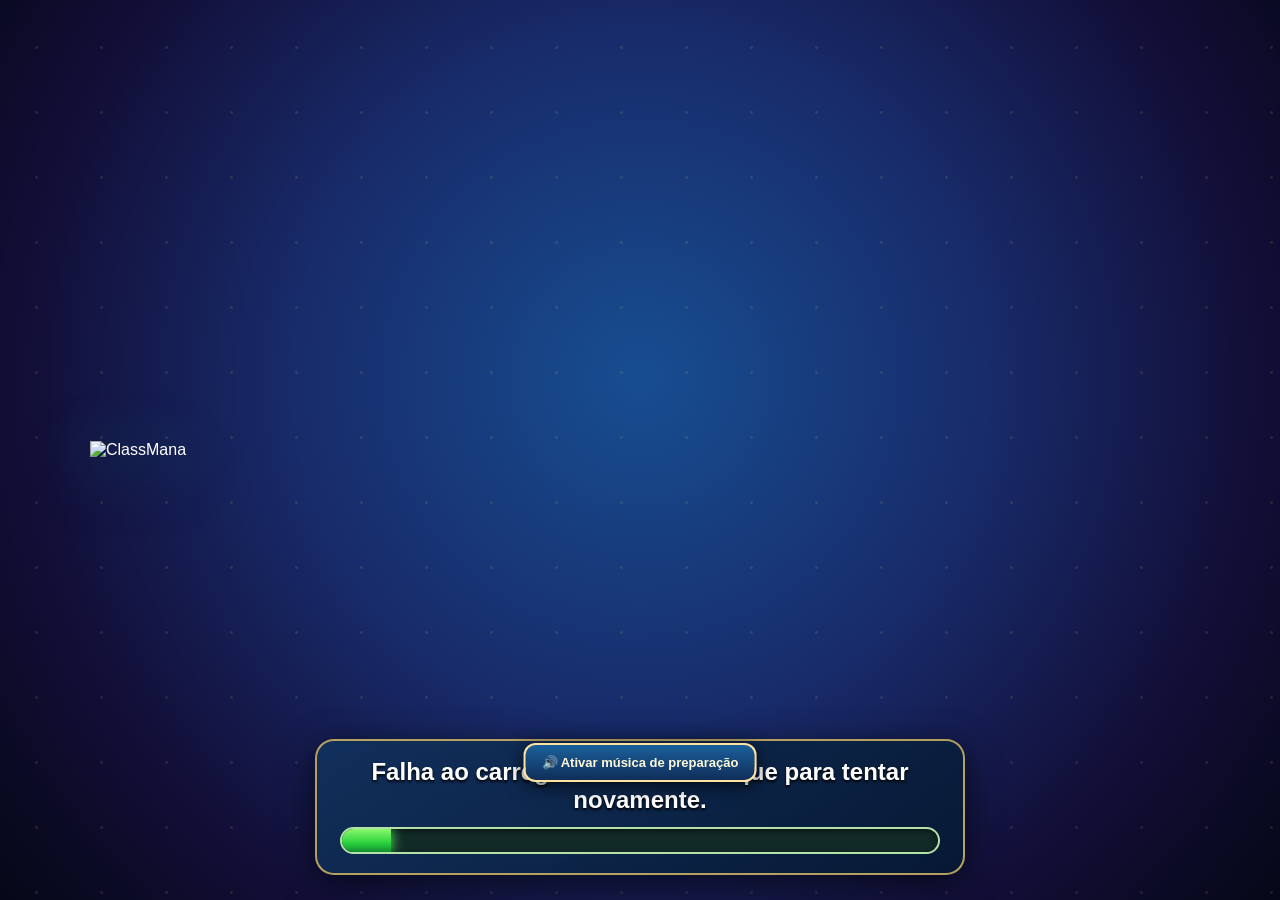
==== commit 42bdeb81: "fix: um unico botao Ver Placar Final na tela bonus, confirmar resultado e abrir ranking online antes" ====
--- a/index.html
+++ b/index.html
@@ -158,6 +158,6 @@
 <button id="enableLoadingSound" type="button" hidden>🔊 Ativar música de preparação</button>
 </div>
 <script src="configuracao_global.js"></script>
-<script src="campanha.js?v=20261031-11"></script>
+<script src="campanha.js?v=20261031-12"></script>
 </body>
 </html>
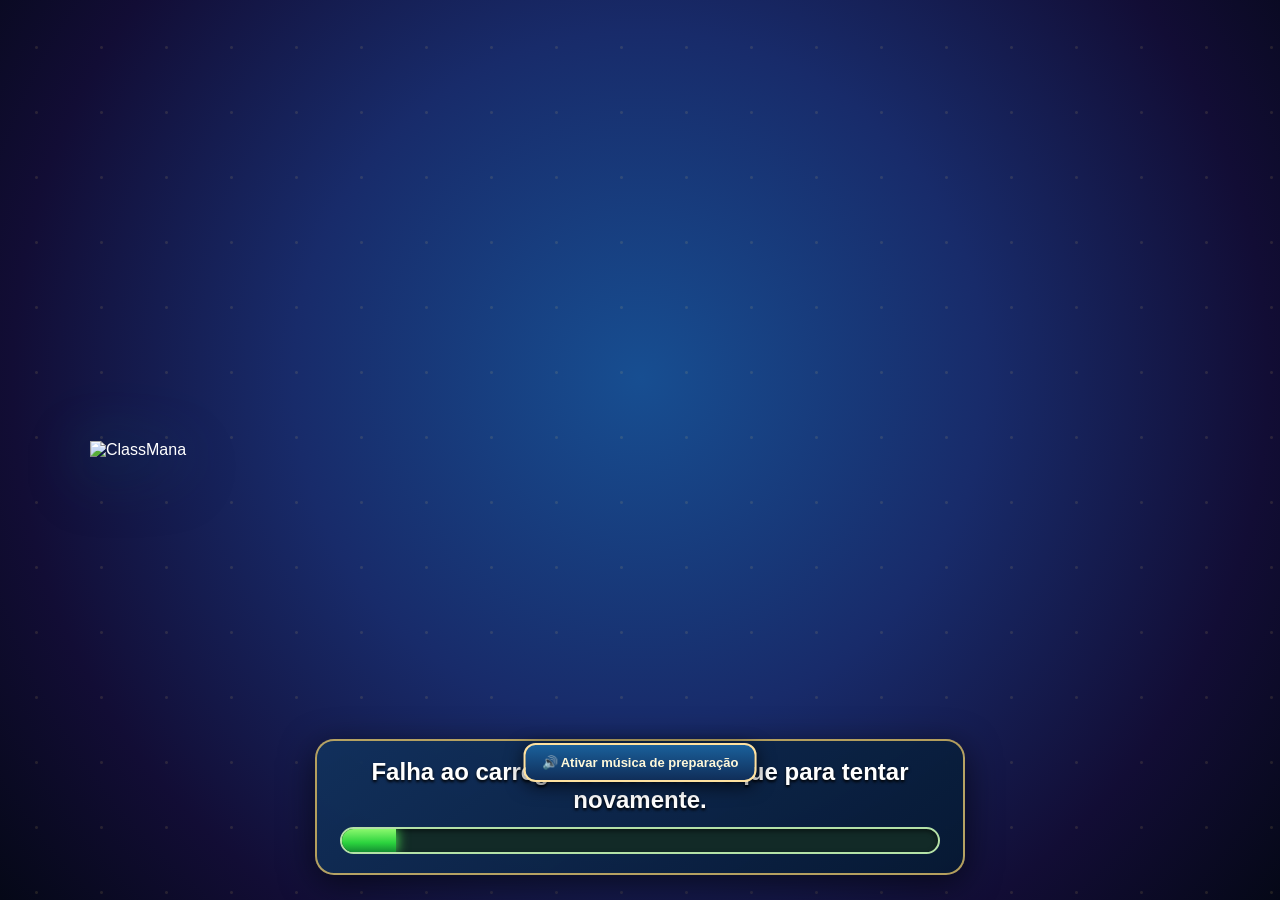
==== commit acbd89fe: "feat: tela comemorativa global para chefes dos 10 reinos, pontos reais e proxima fase automatica" ====
--- a/index.html
+++ b/index.html
@@ -94,6 +94,56 @@
 @media(max-width:700px){#cm25JourneyPanel{padding:14px 14px 18px}#cm25JourneyLogo{height:68px}#cm25JourneyDecor img{height:30px;width:30px}#cm25JourneyPanel .cm25JourneyButton{min-height:57px;font-size:14px}#finishRun{top:clamp(151px,25vh,179px);left:6px;font-size:12px;padding:7px 9px;max-width:140px}}
 @media(max-height:580px){#cm25JourneyPanel{max-height:95dvh}#cm25JourneyDecor{display:none}#cm25JourneyLogo{height:53px}#cm25JourneyPanel .cm25JourneyStats{margin:5px 0}}
 
+
+/* Comemoracao especial compartilhada pelos dez chefes do ClassMana. */
+#cm25BossVictory{position:fixed;inset:0;z-index:120;display:grid;place-items:center;padding:12px;
+ background:radial-gradient(ellipse at 50% 35%,#28567cf5,#0d2041fa 60%,#030817 100%);
+ isolation:isolate;--bossAccent:#a7edff}
+#cm25BossVictory[hidden]{display:none!important}
+#cm25BossVictory:before{content:"";position:absolute;inset:0;z-index:-1;pointer-events:none;
+ background:radial-gradient(circle at 22% 24%,var(--bossAccent),transparent 24%),
+ radial-gradient(circle at 80% 78%,#ffc45a,transparent 21%);opacity:.16;
+ animation:cm25BossAura 2.1s ease-in-out infinite alternate}
+#cm25BossCard{position:relative;width:min(780px,96vw);max-height:calc(100dvh - 22px);overflow:auto;
+ padding:clamp(12px,2.2vw,23px);text-align:center;color:#fff;border:2px solid #ffdc89;border-radius:23px;
+ background:linear-gradient(145deg,#1a4262fb,#071c36fb 53%,#1a2349fa);
+ box-shadow:0 0 0 5px #62cbee3a,0 22px 80px #000c,inset 0 0 36px #f8cd7028;
+ animation:cm25BossAppear .35s ease-out both}
+#cm25BossCard:before{content:"";position:absolute;inset:9px;border:1px solid #ffe9b057;border-radius:15px;pointer-events:none}
+#cm25BossLogo{display:block;width:min(225px,48vw);height:55px;object-fit:contain;margin:auto}
+#cm25BossEyebrow{font:900 12px "Trebuchet MS",Arial,sans-serif;letter-spacing:.18em;color:#ffe5a1}
+#cm25BossTitle{margin:5px 0;font:900 clamp(24px,4.6vw,42px)/1.08 Impact,"Arial Black",Arial,sans-serif;
+ color:#ffe09b;text-shadow:0 3px 0 #754316,0 0 20px #ffde829e}
+#cm25BossName{font:900 clamp(15px,2.5vw,22px) "Trebuchet MS",Arial,sans-serif;
+ letter-spacing:.09em;color:var(--bossAccent)}
+#cm25BossPortrait{position:relative;margin:8px auto 15px;width:clamp(128px,25vh,188px);aspect-ratio:1;
+ display:grid;place-items:center;border-radius:50%;border:5px solid #ff6470;
+ background:radial-gradient(circle,#254f7c,#07152f 75%);box-shadow:0 0 0 5px #f46b6b2e,0 0 30px #df445d75}
+#cm25BossPortrait img{width:112%;height:112%;object-fit:contain;filter:drop-shadow(0 5px 10px #000a)}
+#cm25BossPortrait:after{content:"";position:absolute;left:-12%;top:47%;width:124%;height:11px;
+ transform:rotate(-42deg);border:2px solid #ffbcb2;border-radius:12px;
+ background:linear-gradient(#ff818a,#d22b4e);box-shadow:0 0 15px #ff5a69}
+#cm25BossSeal{position:absolute;bottom:-16px;left:50%;transform:translateX(-50%);white-space:nowrap;
+ padding:4px 15px;border:1px solid #f7a8a0;border-radius:20px;background:#8d2741;
+ font:900 11px Arial,sans-serif;letter-spacing:.16em;color:#fff}
+#cm25BossScoreGrid{display:grid;grid-template-columns:repeat(2,minmax(0,1fr));gap:11px;
+ max-width:595px;margin:24px auto 10px}
+.cm25BossScoreCell{padding:10px 8px;border:1px solid #dbba798f;border-radius:13px;background:#082e3cbb}
+.cm25BossScoreCell small{display:block;font:800 clamp(10px,1.45vw,13px) Arial;color:#d0ecff}
+.cm25BossScoreCell strong{display:block;color:#ffe17f;margin-top:4px;
+ font:900 clamp(22px,4vw,38px) Impact,"Arial Black",Arial,sans-serif}
+#cm25BossNext{font:900 clamp(12px,2vw,17px) Arial;color:#ffe3a0;margin:9px 0 4px}
+#cm25BossPreparing{color:#bfe8f9;font:700 clamp(11px,1.5vw,14px) Arial}
+#cm25BossProgress{height:6px;overflow:hidden;max-width:510px;margin:12px auto 0;border-radius:8px;background:#07172b}
+#cm25BossProgress i{display:block;height:100%;width:100%;background:linear-gradient(90deg,#65c8ff,#ffe797,#eb984c);
+ transform-origin:left;animation:cm25BossBar 3.15s linear both}
+@keyframes cm25BossAppear{from{opacity:0;transform:translateY(20px) scale(.975)}to{opacity:1;transform:none}}
+@keyframes cm25BossAura{to{opacity:.29}}
+@keyframes cm25BossBar{from{transform:scaleX(0)}to{transform:scaleX(1)}}
+@media(max-height:650px){#cm25BossCard{padding:9px 14px}#cm25BossLogo{height:38px}
+ #cm25BossPortrait{width:125px;margin:4px auto 11px}#cm25BossScoreGrid{margin:19px auto 5px}
+ .cm25BossScoreCell{padding:7px}#cm25BossProgress{margin-top:6px}}
+@media(prefers-reduced-motion:reduce){#cm25BossVictory:before,#cm25BossCard,#cm25BossProgress i{animation:none}}
 </style>
 <link rel="stylesheet" href="interface_visual_v25.css?v=20261030-24" />
 </head>
@@ -154,10 +204,27 @@
     <p class="cm25TransitionFoot">✦ MONSTROS, PODERES E DESCOBERTAS À FRENTE ✦</p>
   </div>
 </div>
+
+<div id="cm25BossVictory" hidden role="status" aria-live="polite" aria-label="Chefão derrotado">
+ <div id="cm25BossCard">
+  <img id="cm25BossLogo" src="https://drjcs2020.github.io/classmana-batalha-dos-monstros-V2/assets/logo.png" alt="ClassMana">
+  <div id="cm25BossEyebrow">✦ REINO CONCLUÍDO ✦</div>
+  <h2 id="cm25BossTitle">CHEFÃO DERROTADO!</h2>
+  <div id="cm25BossName"></div>
+  <div id="cm25BossPortrait"><img id="cm25BossImage" alt="Chefão eliminado"><span id="cm25BossSeal">ELIMINADO</span></div>
+  <div id="cm25BossScoreGrid">
+   <div class="cm25BossScoreCell"><small>PONTOS CONQUISTADOS NESTA ETAPA</small><strong id="cm25BossEarned">—</strong></div>
+   <div class="cm25BossScoreCell"><small>TOTAL ACUMULADO</small><strong id="cm25BossTotal">—</strong></div>
+  </div>
+  <div id="cm25BossNext"></div>
+  <div id="cm25BossPreparing">Preparando o próximo desafio...</div>
+  <div id="cm25BossProgress" aria-hidden="true"><i></i></div>
+ </div>
+</div>
 <div id="status" role="status" aria-live="polite"></div>
 <button id="enableLoadingSound" type="button" hidden>🔊 Ativar música de preparação</button>
 </div>
 <script src="configuracao_global.js"></script>
-<script src="campanha.js?v=20261031-12"></script>
+<script src="campanha.js?v=20261031-13"></script>
 </body>
 </html>
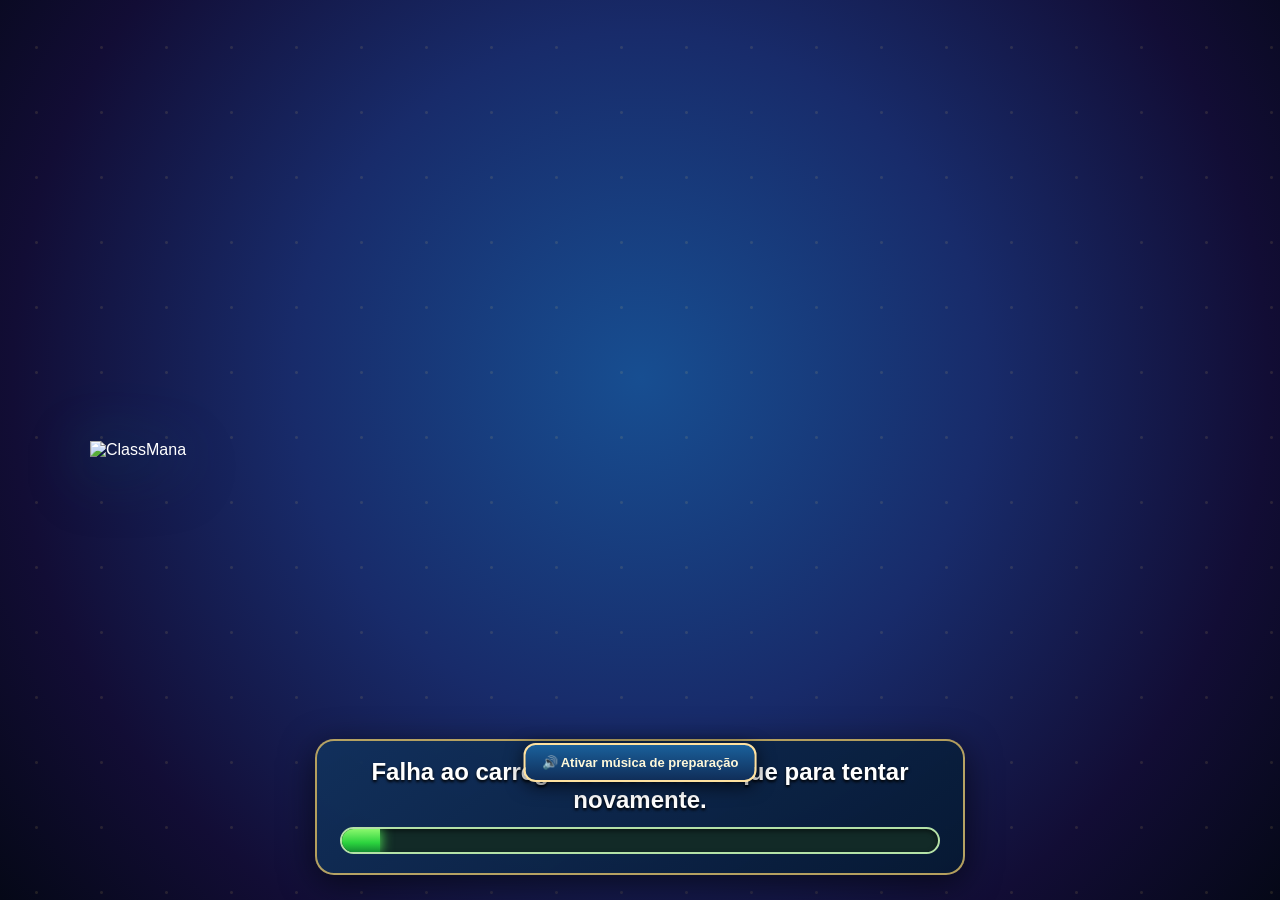
==== commit 513a227b: "fix: comemorar chefes por 6s legiveis, revelar reino apenas com heroi no portal e tolerar latencia d" ====
--- a/index.html
+++ b/index.html
@@ -96,7 +96,7 @@
 
 
 /* Comemoracao especial compartilhada pelos dez chefes do ClassMana. */
-#cm25BossVictory{position:fixed;inset:0;z-index:120;display:grid;place-items:center;padding:12px;
+#cm25BossVictory{position:fixed;inset:0;z-index:300;display:grid;place-items:center;padding:12px;
  background:radial-gradient(ellipse at 50% 35%,#28567cf5,#0d2041fa 60%,#030817 100%);
  isolation:isolate;--bossAccent:#a7edff}
 #cm25BossVictory[hidden]{display:none!important}
@@ -111,11 +111,11 @@
  animation:cm25BossAppear .35s ease-out both}
 #cm25BossCard:before{content:"";position:absolute;inset:9px;border:1px solid #ffe9b057;border-radius:15px;pointer-events:none}
 #cm25BossLogo{display:block;width:min(225px,48vw);height:55px;object-fit:contain;margin:auto}
-#cm25BossEyebrow{font:900 12px "Trebuchet MS",Arial,sans-serif;letter-spacing:.18em;color:#ffe5a1}
+#cm25BossEyebrow{font:900 clamp(13px,1.55vw,17px) "Trebuchet MS",Arial,sans-serif;letter-spacing:.09em;color:#fff1c6;text-shadow:0 2px 6px #000b}
 #cm25BossTitle{margin:5px 0;font:900 clamp(24px,4.6vw,42px)/1.08 Impact,"Arial Black",Arial,sans-serif;
  color:#ffe09b;text-shadow:0 3px 0 #754316,0 0 20px #ffde829e}
-#cm25BossName{font:900 clamp(15px,2.5vw,22px) "Trebuchet MS",Arial,sans-serif;
- letter-spacing:.09em;color:var(--bossAccent)}
+#cm25BossName{font:900 clamp(19px,3vw,27px) "Trebuchet MS",Arial,sans-serif;
+ letter-spacing:.04em;color:#ffffff;text-shadow:0 2px 7px #000,0 0 14px var(--bossAccent)}
 #cm25BossPortrait{position:relative;margin:8px auto 15px;width:clamp(128px,25vh,188px);aspect-ratio:1;
  display:grid;place-items:center;border-radius:50%;border:5px solid #ff6470;
  background:radial-gradient(circle,#254f7c,#07152f 75%);box-shadow:0 0 0 5px #f46b6b2e,0 0 30px #df445d75}
@@ -129,14 +129,14 @@
 #cm25BossScoreGrid{display:grid;grid-template-columns:repeat(2,minmax(0,1fr));gap:11px;
  max-width:595px;margin:24px auto 10px}
 .cm25BossScoreCell{padding:10px 8px;border:1px solid #dbba798f;border-radius:13px;background:#082e3cbb}
-.cm25BossScoreCell small{display:block;font:800 clamp(10px,1.45vw,13px) Arial;color:#d0ecff}
+.cm25BossScoreCell small{display:block;font:900 clamp(13px,1.6vw,16px)/1.25 Arial;color:#fff4d0;text-shadow:0 1px 4px #000b}
 .cm25BossScoreCell strong{display:block;color:#ffe17f;margin-top:4px;
  font:900 clamp(22px,4vw,38px) Impact,"Arial Black",Arial,sans-serif}
-#cm25BossNext{font:900 clamp(12px,2vw,17px) Arial;color:#ffe3a0;margin:9px 0 4px}
-#cm25BossPreparing{color:#bfe8f9;font:700 clamp(11px,1.5vw,14px) Arial}
+#cm25BossNext{font:900 clamp(15px,2vw,20px) Arial;color:#ffecb7;margin:9px 0 4px;text-shadow:0 1px 6px #000b}
+#cm25BossPreparing{color:#e3f7ff;font:900 clamp(13px,1.6vw,16px) Arial;text-shadow:0 1px 6px #0009}
 #cm25BossProgress{height:6px;overflow:hidden;max-width:510px;margin:12px auto 0;border-radius:8px;background:#07172b}
 #cm25BossProgress i{display:block;height:100%;width:100%;background:linear-gradient(90deg,#65c8ff,#ffe797,#eb984c);
- transform-origin:left;animation:cm25BossBar 3.15s linear both}
+ transform-origin:left;animation:cm25BossBar 6.10s linear both}
 @keyframes cm25BossAppear{from{opacity:0;transform:translateY(20px) scale(.975)}to{opacity:1;transform:none}}
 @keyframes cm25BossAura{to{opacity:.29}}
 @keyframes cm25BossBar{from{transform:scaleX(0)}to{transform:scaleX(1)}}
@@ -225,6 +225,6 @@
 <button id="enableLoadingSound" type="button" hidden>🔊 Ativar música de preparação</button>
 </div>
 <script src="configuracao_global.js"></script>
-<script src="campanha.js?v=20261031-13"></script>
+<script src="campanha.js?v=20261031-14"></script>
 </body>
 </html>
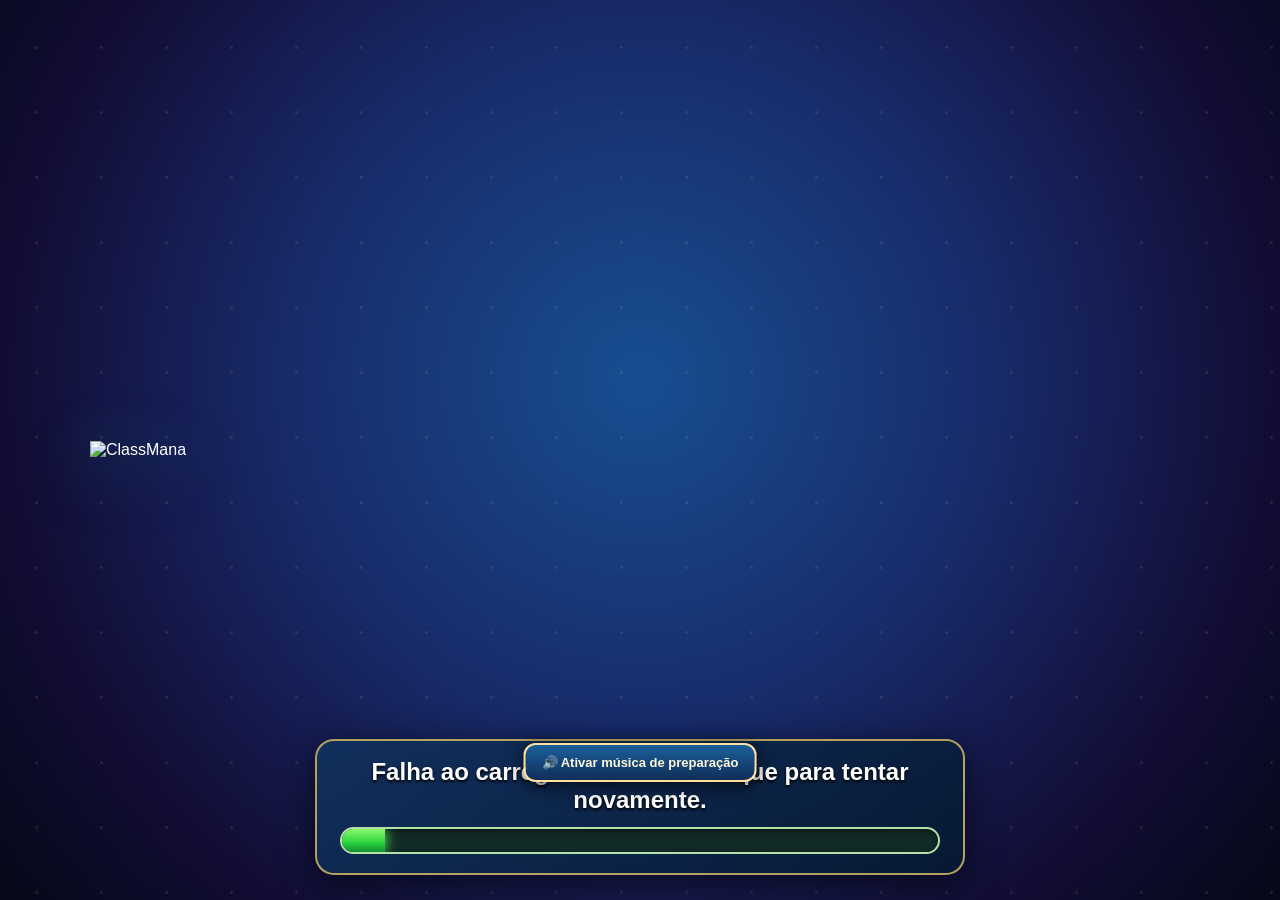
==== commit 18b66628: "fix: arena Golem de Lava com renderizacao isolada e ataques de fogo; selo de chefe eliminado complet" ====
--- a/index.html
+++ b/index.html
@@ -116,13 +116,16 @@
  color:#ffe09b;text-shadow:0 3px 0 #754316,0 0 20px #ffde829e}
 #cm25BossName{font:900 clamp(19px,3vw,27px) "Trebuchet MS",Arial,sans-serif;
  letter-spacing:.04em;color:#ffffff;text-shadow:0 2px 7px #000,0 0 14px var(--bossAccent)}
-#cm25BossPortrait{position:relative;margin:8px auto 15px;width:clamp(128px,25vh,188px);aspect-ratio:1;
- display:grid;place-items:center;border-radius:50%;border:5px solid #ff6470;
- background:radial-gradient(circle,#254f7c,#07152f 75%);box-shadow:0 0 0 5px #f46b6b2e,0 0 30px #df445d75}
-#cm25BossPortrait img{width:112%;height:112%;object-fit:contain;filter:drop-shadow(0 5px 10px #000a)}
-#cm25BossPortrait:after{content:"";position:absolute;left:-12%;top:47%;width:124%;height:11px;
- transform:rotate(-42deg);border:2px solid #ffbcb2;border-radius:12px;
- background:linear-gradient(#ff818a,#d22b4e);box-shadow:0 0 15px #ff5a69}
+#cm25BossPortrait{position:relative;margin:8px auto 15px;width:clamp(146px,27vh,205px);aspect-ratio:1;
+ display:grid;place-items:center;border-radius:50%;
+ background:radial-gradient(circle at 42% 36%,#355b81,#09162e 78%);
+ box-shadow:0 0 32px #f54d584f,inset 0 0 16px #040d1c}
+#cm25BossPortrait img{width:105%;height:105%;object-fit:contain;filter:drop-shadow(0 6px 11px #0009)}
+#cm25BossBanSymbol{position:absolute;inset:-9%;width:118%;height:118%;z-index:2;
+ overflow:visible;pointer-events:none;filter:drop-shadow(0 0 7px #a52242a0)}
+#cm25BossBanSymbol .cm25BanWhite{fill:none;stroke:#fff4ef;stroke-width:24;stroke-linecap:round}
+#cm25BossBanSymbol .cm25BanRed{fill:none;stroke:#f21b32;stroke-width:17;stroke-linecap:round}
+#cm25BossBanSymbol .cm25BanInner{fill:none;stroke:#9d0822;stroke-width:3;opacity:.7}
 #cm25BossSeal{position:absolute;bottom:-16px;left:50%;transform:translateX(-50%);white-space:nowrap;
  padding:4px 15px;border:1px solid #f7a8a0;border-radius:20px;background:#8d2741;
  font:900 11px Arial,sans-serif;letter-spacing:.16em;color:#fff}
@@ -211,7 +214,15 @@
   <div id="cm25BossEyebrow">✦ REINO CONCLUÍDO ✦</div>
   <h2 id="cm25BossTitle">CHEFÃO DERROTADO!</h2>
   <div id="cm25BossName"></div>
-  <div id="cm25BossPortrait"><img id="cm25BossImage" alt="Chefão eliminado"><span id="cm25BossSeal">ELIMINADO</span></div>
+  <div id="cm25BossPortrait"><img id="cm25BossImage" alt="Chefão eliminado">
+   <svg id="cm25BossBanSymbol" viewBox="0 0 220 220" aria-hidden="true" focusable="false">
+    <circle class="cm25BanWhite" cx="110" cy="110" r="92"/>
+    <circle class="cm25BanRed" cx="110" cy="110" r="92"/>
+    <circle class="cm25BanInner" cx="110" cy="110" r="81"/>
+    <path class="cm25BanWhite" d="M45 175 L175 45"/>
+    <path class="cm25BanRed" d="M45 175 L175 45"/>
+   </svg>
+   <span id="cm25BossSeal">ELIMINADO</span></div>
   <div id="cm25BossScoreGrid">
    <div class="cm25BossScoreCell"><small>PONTOS CONQUISTADOS NESTA ETAPA</small><strong id="cm25BossEarned">—</strong></div>
    <div class="cm25BossScoreCell"><small>TOTAL ACUMULADO</small><strong id="cm25BossTotal">—</strong></div>
@@ -225,6 +236,6 @@
 <button id="enableLoadingSound" type="button" hidden>🔊 Ativar música de preparação</button>
 </div>
 <script src="configuracao_global.js"></script>
-<script src="campanha.js?v=20261031-14"></script>
+<script src="campanha.js?v=20261031-15"></script>
 </body>
 </html>
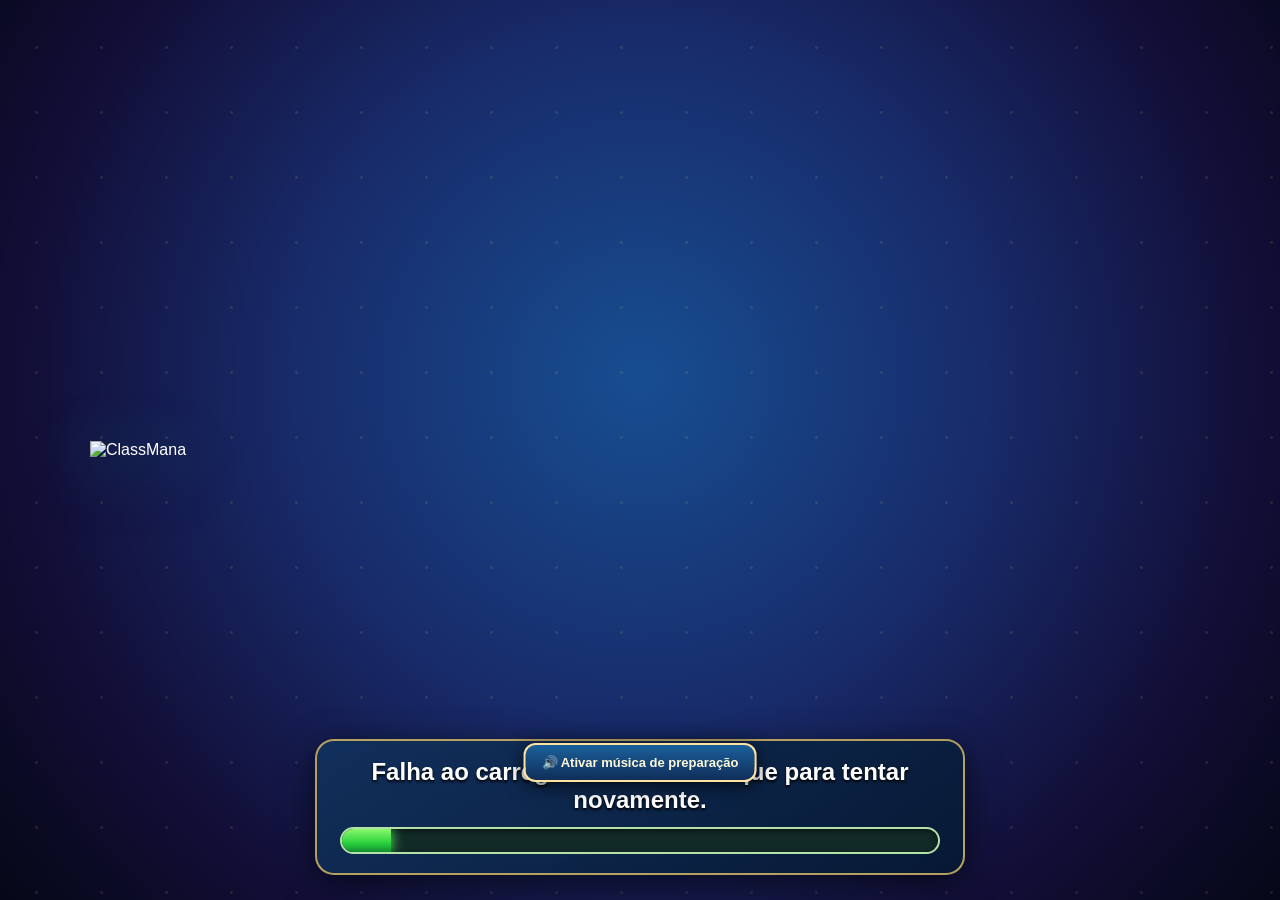
==== commit 8f8196ea: "fix: devolver foco ao iframe ao voltar da janela Guardar Jornada, sem reabrir por Espaco" ====
--- a/index.html
+++ b/index.html
@@ -236,6 +236,6 @@
 <button id="enableLoadingSound" type="button" hidden>🔊 Ativar música de preparação</button>
 </div>
 <script src="configuracao_global.js"></script>
-<script src="campanha.js?v=20261031-15"></script>
+<script src="campanha.js?v=20261101-focus-save"></script>
 </body>
 </html>
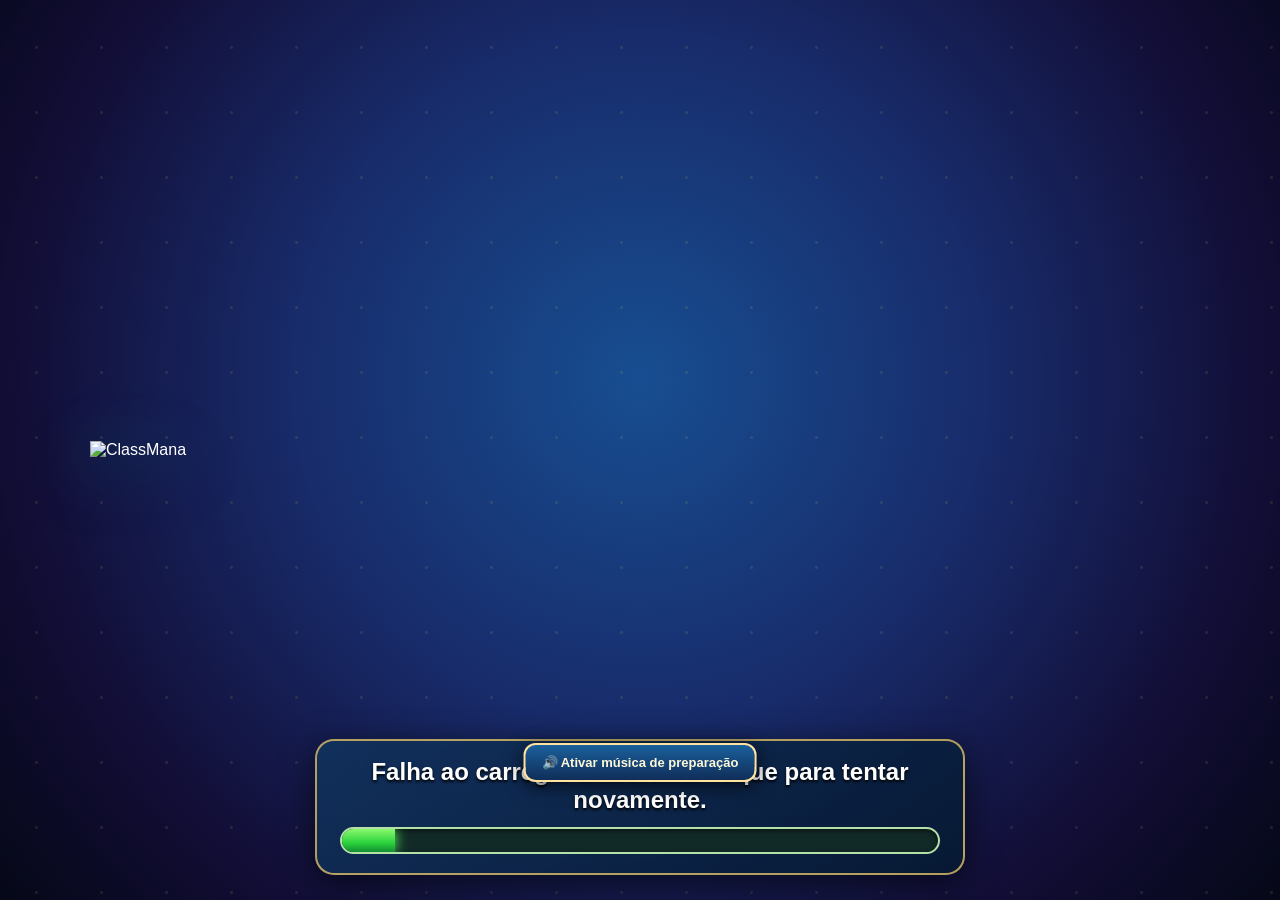
==== commit 44e1e208: "chore: atualizar cache do controlador de entrada dos reinos" ====
--- a/index.html
+++ b/index.html
@@ -236,6 +236,6 @@
 <button id="enableLoadingSound" type="button" hidden>🔊 Ativar música de preparação</button>
 </div>
 <script src="configuracao_global.js"></script>
-<script src="campanha.js?v=20261101-focus-save"></script>
+<script src="campanha.js?v=20261104-reino2-portal-render"></script>
 </body>
 </html>
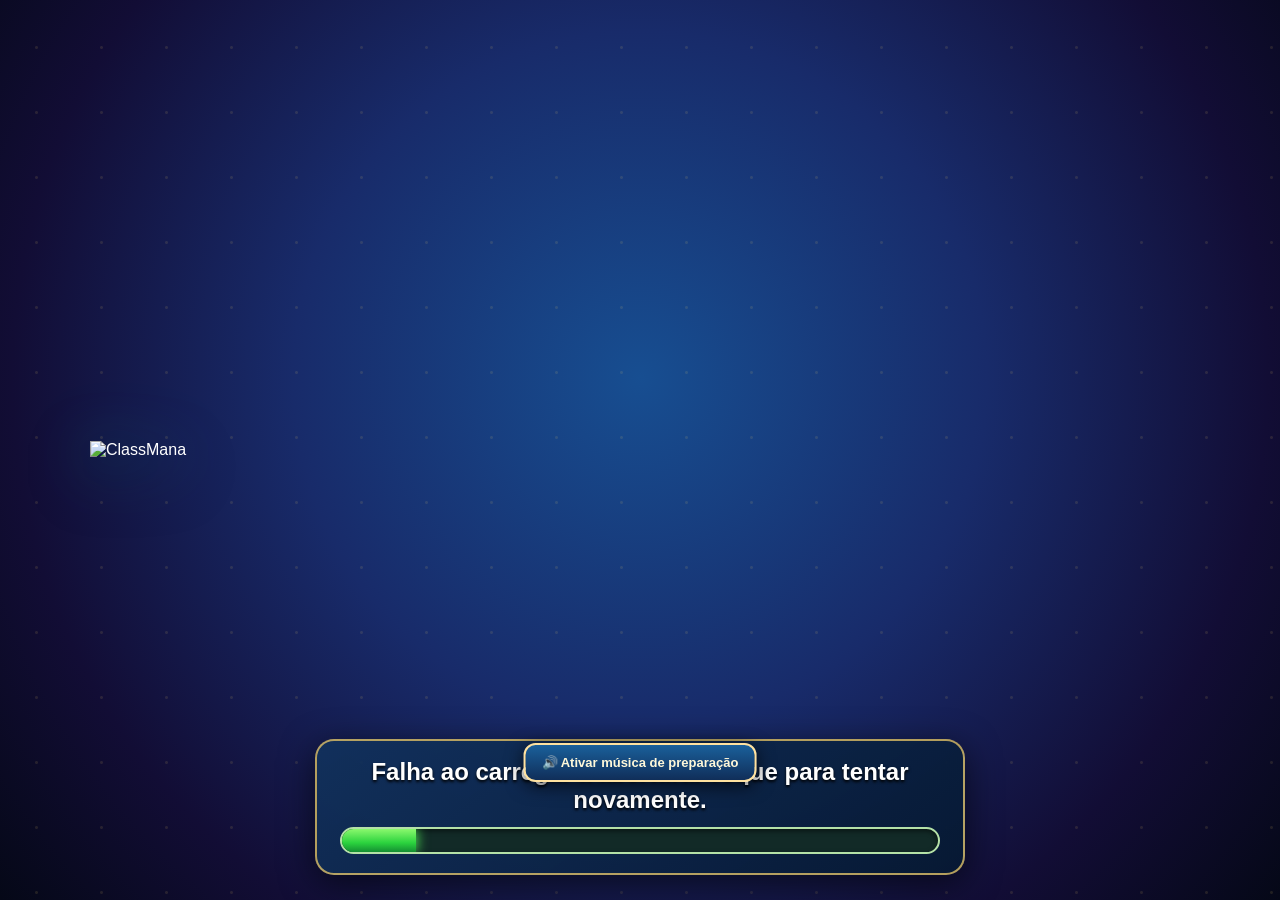
==== commit 4e2af80a: "fix: recuperar entrada do reino 2 se portal visual nao confirmar sem bloquear batalha" ====
--- a/index.html
+++ b/index.html
@@ -236,6 +236,6 @@
 <button id="enableLoadingSound" type="button" hidden>🔊 Ativar música de preparação</button>
 </div>
 <script src="configuracao_global.js"></script>
-<script src="campanha.js?v=20261104-reino2-portal-render"></script>
+<script src="campanha.js?v=20261104-reino2-recovery"></script>
 </body>
 </html>
